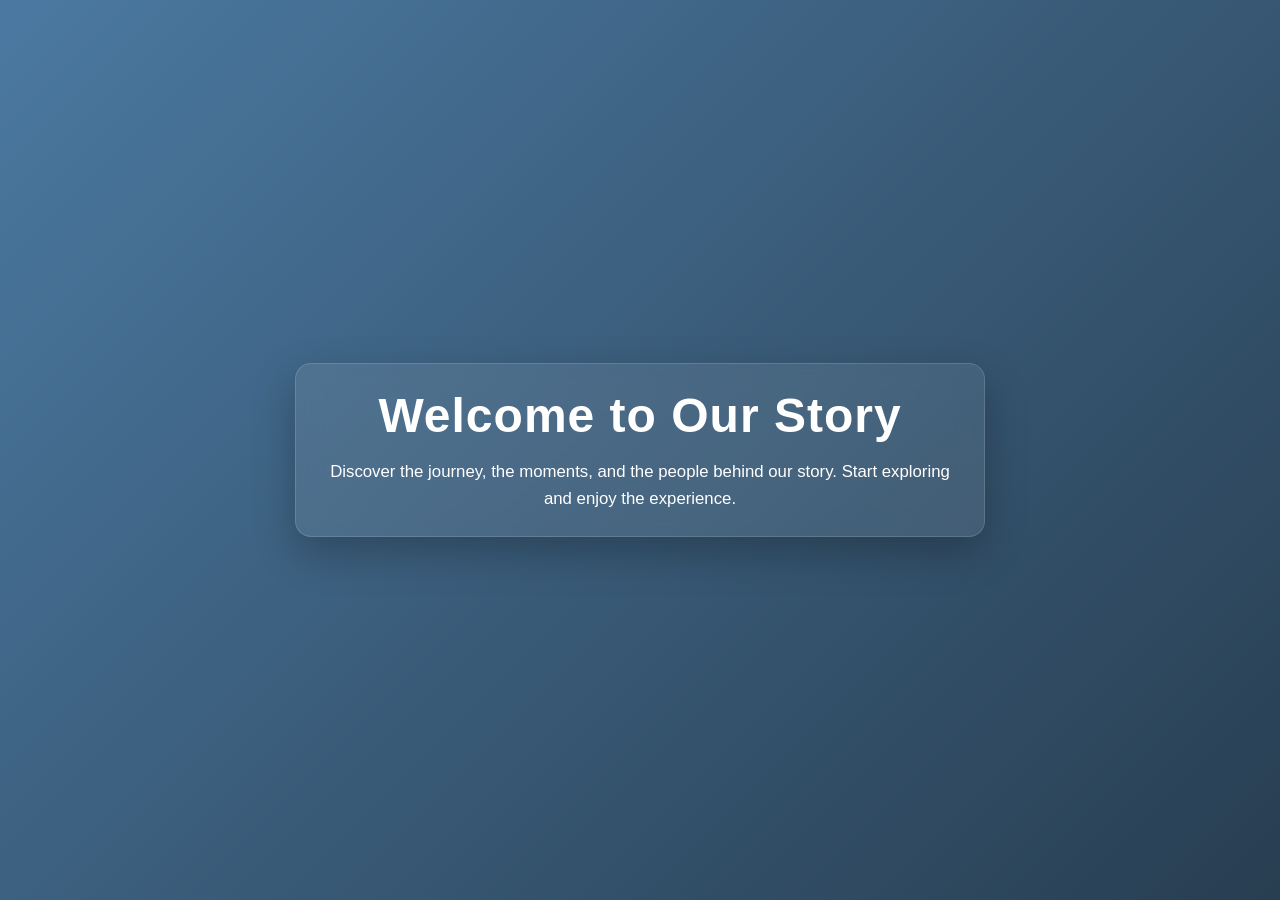
==== home.html @ 9835d228 "Initial commit" ====
<!DOCTYPE html>
<html lang="en">
<head>
  <meta charset="UTF-8">
  <meta name="viewport" content="width=device-width, initial-scale=1.0">
  <title>Welcome</title>
  <style>
    body {
      margin: 0;
      font-family: Arial, sans-serif;
      background: linear-gradient(135deg, #4b79a1, #283e51);
      color: #fff;
      display: flex;
      justify-content: center;
      align-items: center;
      min-height: 100vh;
      text-align: center;
    }
    .container {
      max-width: 640px;
      padding: 24px;
      background: rgba(255, 255, 255, 0.08);
      border: 1px solid rgba(255, 255, 255, 0.14);
      border-radius: 16px;
      box-shadow: 0 16px 40px rgba(0, 0, 0, 0.25);
      backdrop-filter: blur(12px);
    }
    h1 {
      margin: 0 0 16px;
      font-size: 3rem;
      letter-spacing: 1px;
    }
    p {
      margin: 0;
      line-height: 1.6;
      font-size: 1.05rem;
    }
  </style>
</head>
<body>
  <div class="container">
    <h1>Welcome to Our Story</h1>
    <p>Discover the journey, the moments, and the people behind our story. Start exploring and enjoy the experience.</p>
  </div>
</body>
</html>
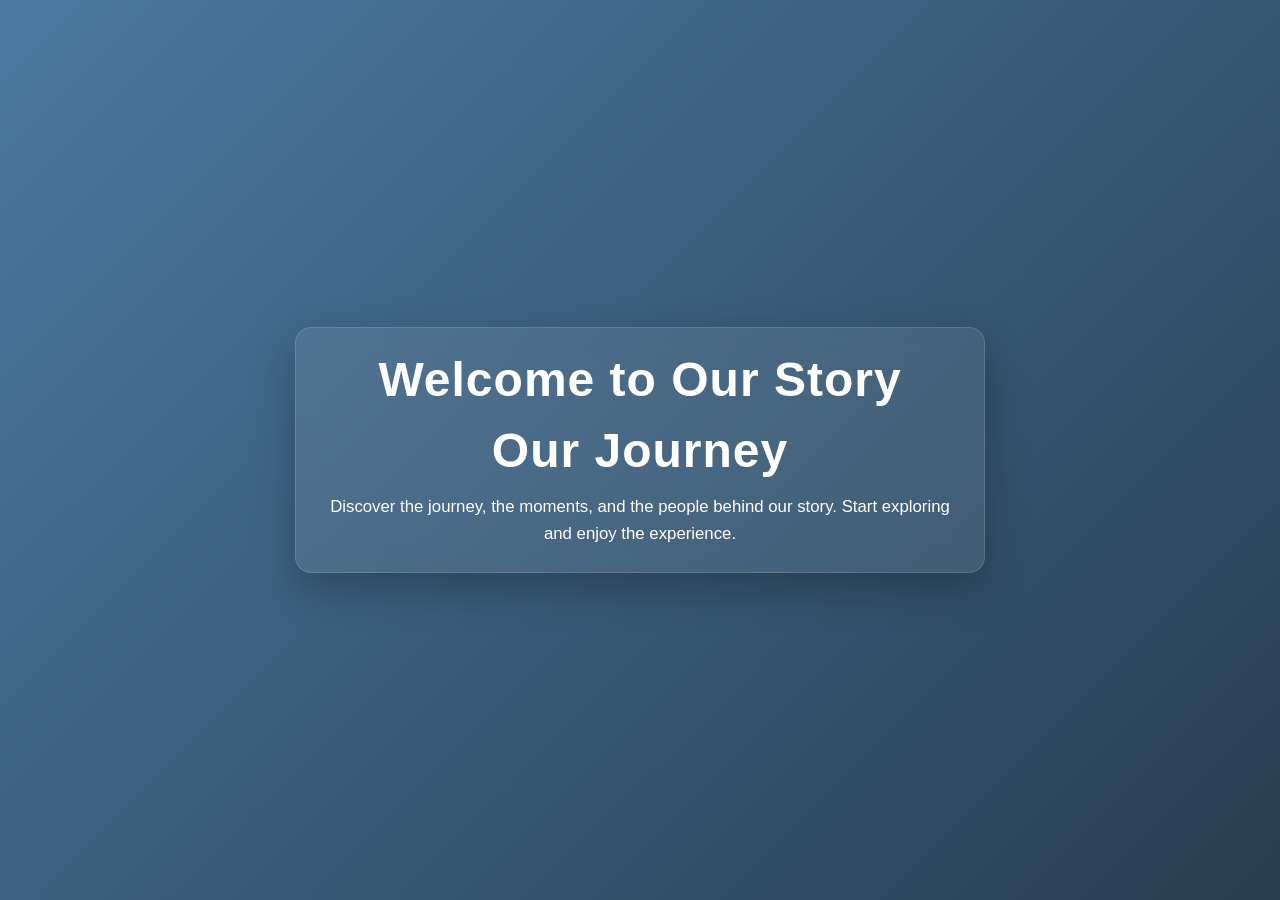
==== commit 3e1988a7: "Initial commit" ====
--- a/home.html
+++ b/home.html
@@ -40,6 +40,7 @@
 <body>
   <div class="container">
     <h1>Welcome to Our Story</h1>
+    <h1>Our Journey</h1>
     <p>Discover the journey, the moments, and the people behind our story. Start exploring and enjoy the experience.</p>
   </div>
 </body>
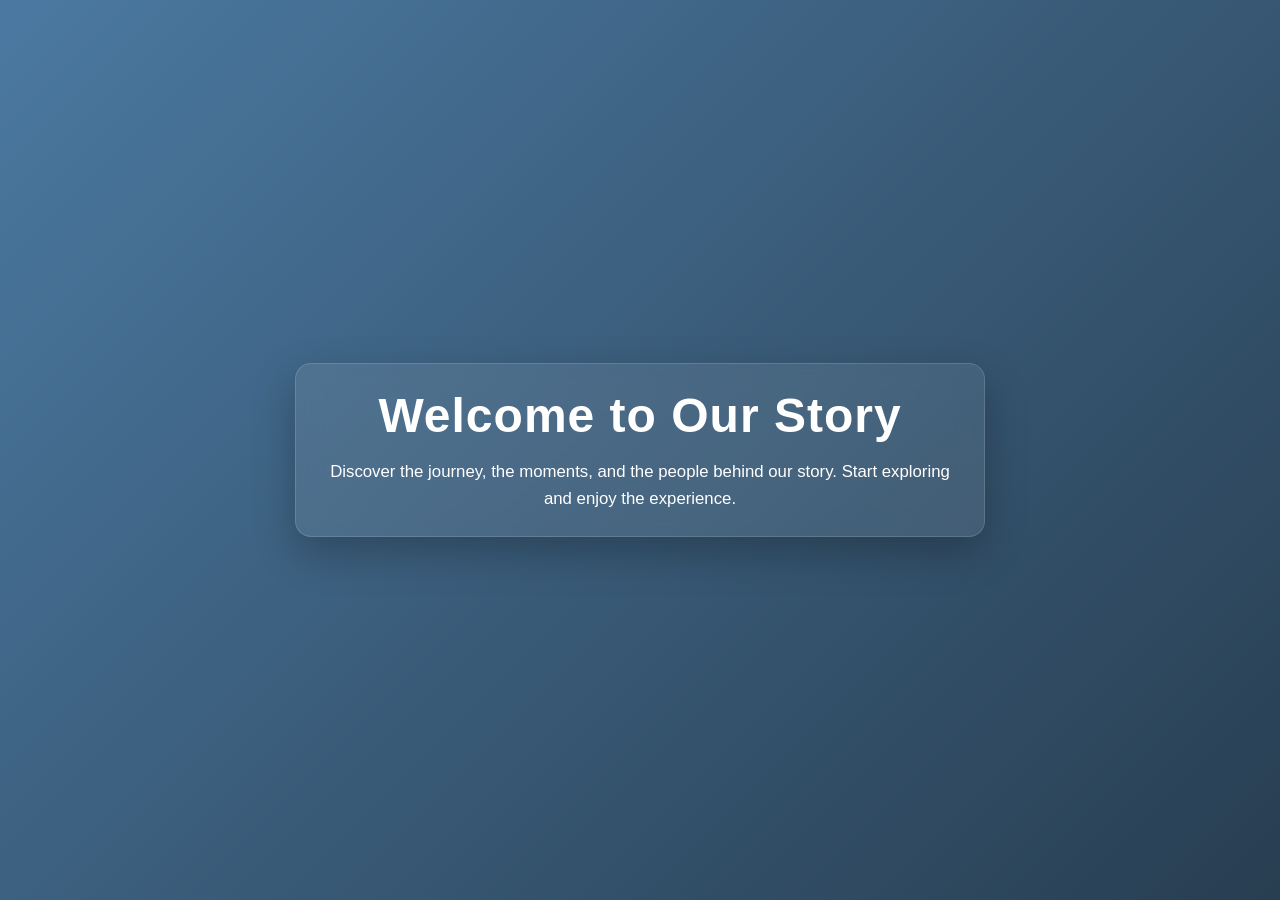
==== commit 6bfd9fff: "second commit" ====
--- a/home.html
+++ b/home.html
@@ -40,7 +40,6 @@
 <body>
   <div class="container">
     <h1>Welcome to Our Story</h1>
-    <h1>Our Journey</h1>
     <p>Discover the journey, the moments, and the people behind our story. Start exploring and enjoy the experience.</p>
   </div>
 </body>
